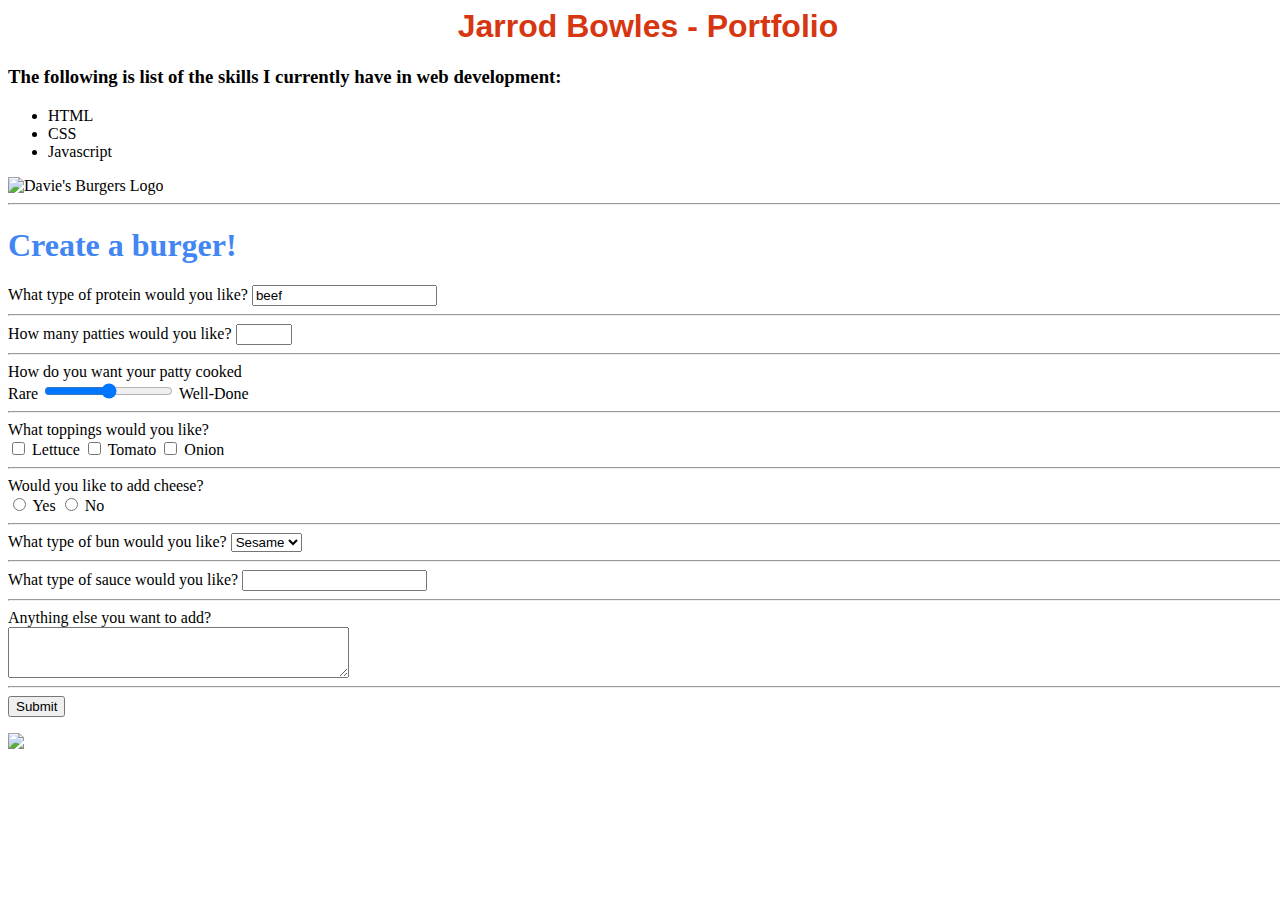
==== index.html @ 5cf42deb "Update index.html" ====
<html>
  <head>
    <title>Jarrod's page of skills</title>
    <link rel="stylesheet" type="text/css" href="style.css">
		<link rel="script" type="text/javascript" href="style.js">
	  <!--LINK JQUERY-->
		<script type="text/javascript" src="jquery-3.3.1.js"></script>
		<!--PERSONAL SCRIPT JavaScript-->
		<script type="text/javascript" src="style.js">
		//my code here
		</script>
  </head>
  <body>
<div class="header">
   <h1 class="main-title">Jarrod Bowles - Portfolio</h1>
</div>
    <h3>The following is list of the skills I currently have in web development:</h3>
    <ul>
      <li>HTML</li>
      <li>CSS</li>
      <li>Javascript</li>
    </ul>
    <section id="overlay">
      <img src="https://s3.amazonaws.com/codecademy-content/courses/web-101/unit-6/htmlcss1-img_burger-logo.svg" alt="Davie's Burgers Logo" id="logo">
      <hr>
      <form action="submission.html" method="POST">
        <h1>Create a burger!</h1>
					<section class="protein">
          <label for="patty">What type of protein would you like?</label>
    			<input type="text" name="patty" id="patty" value="beef">
        </section>
        <hr>
        <section class="patties">
          <label for="amount">How many patties would you like?</label>
          <input type="number" name="amount" id="amount" min="0" max="99">
        </section>
        <hr>
        <section class="cooked">
          <label for="doneness">How do you want your patty cooked</label>
          <br>
          <span>Rare</span>
          <input type="range" name="doneness" id="doneness" value="3" min="1" max="5">
          <span>Well-Done</span>
        </section>
        <hr>
        <section class="toppings">
          <span>What toppings would you like?</span>
          <br>
          <input type="checkbox" name="topping" id="lettuce" value="lettuce">
          <label for="lettuce">Lettuce</label>
          <input type="checkbox" name="topping" id="tomato" value="tomato">
          <label for="tomato">Tomato</label>
          <input type="checkbox" name="topping" id="onion" value="onion">
          <label for="onion">Onion</label>
        </section>
        <hr>
        <section class="cheesy">
          <span>Would you like to add cheese?</span>
          <br>
          <input type="radio" name="cheese" id="yes" value="yes">
          <label for="yes">Yes</label>
          <input type="radio" name="cheese" id="no" value="yes">
          <label for="no">No</label>
        </section>
        <hr>
        <section class="bun-type">
          <label for="bun">What type of bun would you like?</label>
          <select name="bun" id="bun">
            <option value="sesame">Sesame</option>
            <option value="potatoe">Potato</option>
            <option value="pretzel">Pretzel</option>
          </select>
        </section>
        <hr>
        <section class="sauce-selection">
          <label for="sauce">What type of sauce would you like?</label>
          <input list="sauces" id="sauce" name="sauce">
          <datalist id="sauces">
            <option value="ketchup"></option>
            <option value="mayo"></option>
            <option value="mustard"></option>
          </datalist>
        </section>
        <hr>
        <section class="extra-info">
          <label for="extra">Anything else you want to add?</label>
          <br>
          <textarea id="extra" name="extra" rows="3" cols="40"></textarea>
        </section>
        <hr>

        <section class="submission">
          <input type="submit" value="Submit">
        </section>
        
      </form>
    </section>
		<a href="#" title="Back to the top" class="back-to-top">
    	<img src="arrow-in-circle-point-to-up2.png" class="scroll_to_top1"> 
		</a>
  </body>
</html>
---- style.css ----
h1 {
  color: #4286f4;
}
body {
  width: 100%;
}
.main-title {
  color: #d63610;
  font-family: 'Switch-Titillium', sans-serif;
  text-align: center;
}
// scroll to top styling
.back-to-top {
  position: fixed;
  bottom: 1em;
  right: 0px;
  text-decoration: none;
  color: white;
  background-color: #B4111A;
  font-size: 16px;
  padding: 0.8em;
  display: none;
  -webkit-border-radius: 3px;
  -moz-border-radius: 3px;
  border-radius: 3px;
  z-index: 60000;
}
.back-to-top img {
  vertical-align: middle;
}
.back-to-top span {
  padding-left: 0.5em;
}
.back-to-top i + span {
  padding-left: 0;
}
.back-to-top:hover {
  text-decoration: none;
  color: #555;
}
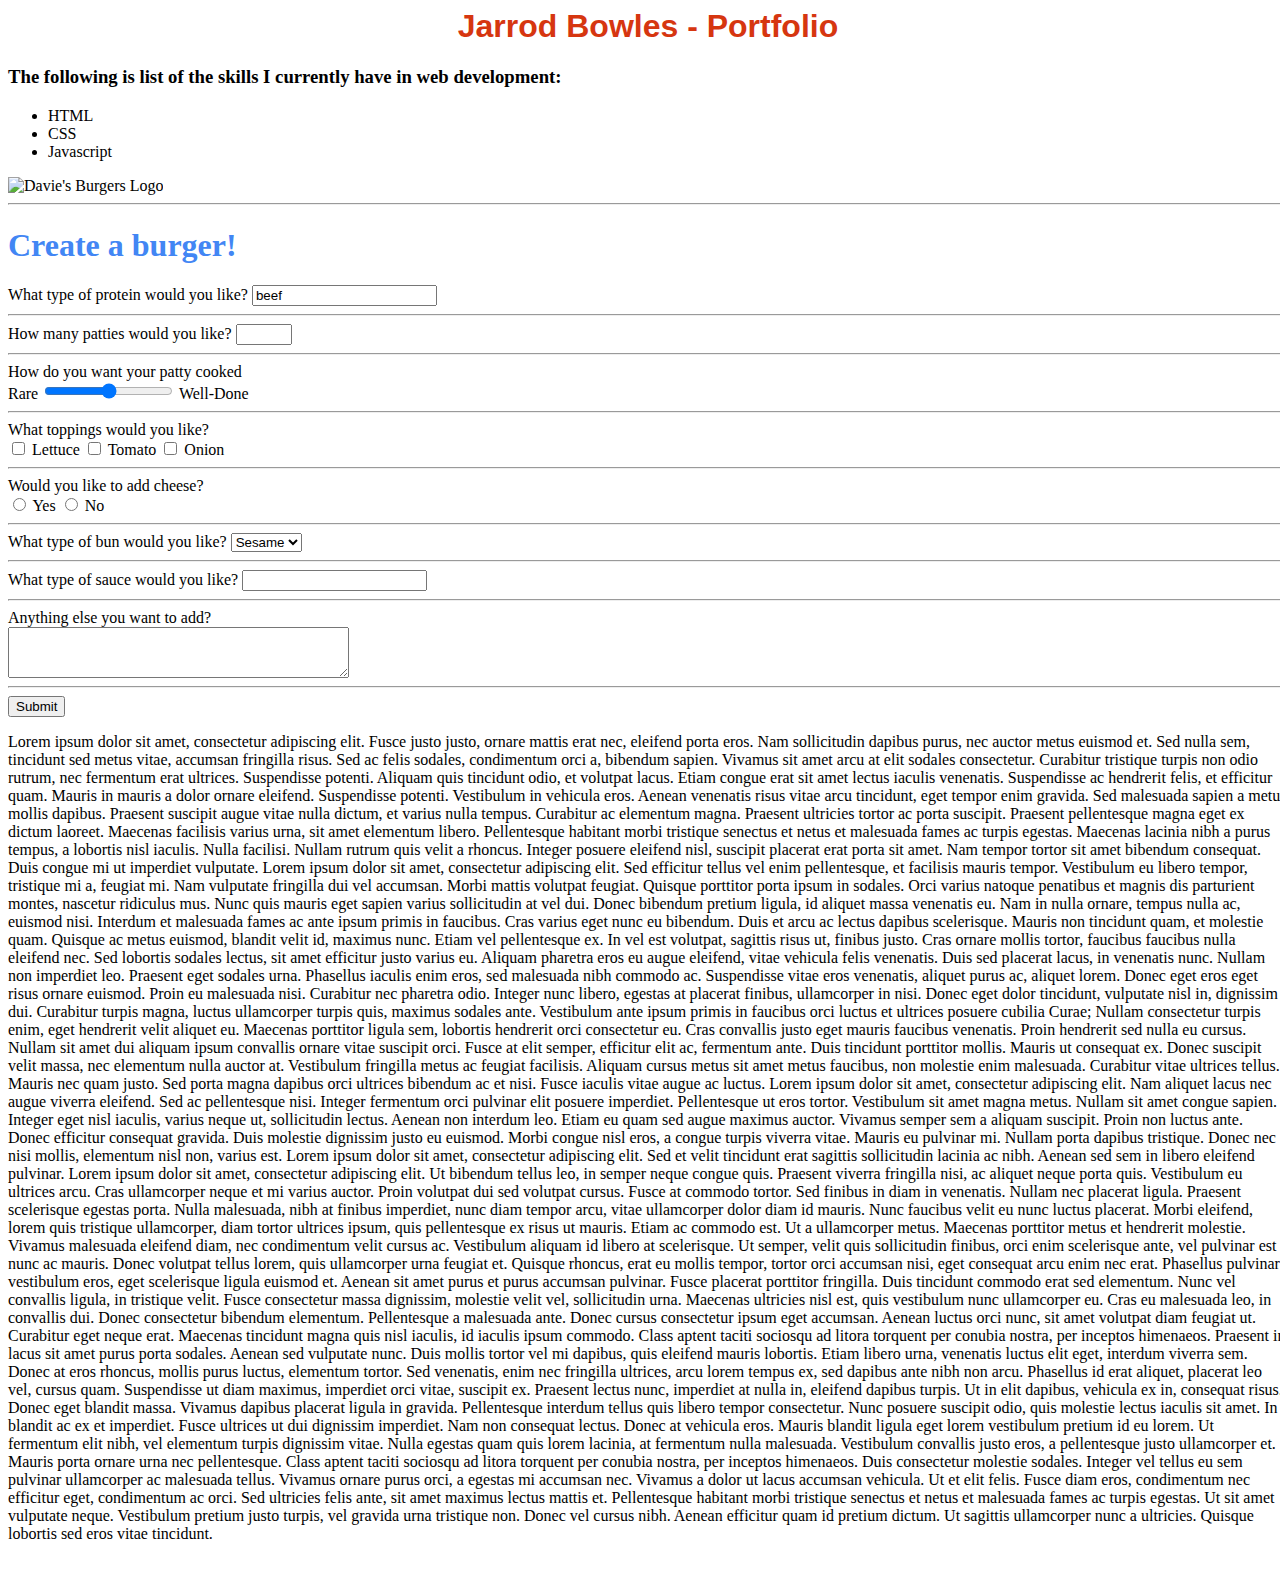
==== commit c21ebf92: "new stuff" ====
--- a/index.html
+++ b/index.html
@@ -92,11 +92,40 @@
         <section class="submission">
           <input type="submit" value="Submit">
         </section>
-        
+
       </form>
     </section>
+    <p>Lorem ipsum dolor sit amet, consectetur adipiscing elit. Fusce justo justo, ornare mattis erat nec, eleifend porta eros. Nam sollicitudin dapibus purus, nec auctor metus euismod et. Sed nulla sem, tincidunt sed metus vitae, accumsan fringilla risus. Sed ac felis sodales, condimentum orci a, bibendum sapien. Vivamus sit amet arcu at elit sodales consectetur. Curabitur tristique turpis non odio rutrum, nec fermentum erat ultrices. Suspendisse potenti. Aliquam quis tincidunt odio, et volutpat lacus.
+
+Etiam congue erat sit amet lectus iaculis venenatis. Suspendisse ac hendrerit felis, et efficitur quam. Mauris in mauris a dolor ornare eleifend. Suspendisse potenti. Vestibulum in vehicula eros. Aenean venenatis risus vitae arcu tincidunt, eget tempor enim gravida. Sed malesuada sapien a metus mollis dapibus. Praesent suscipit augue vitae nulla dictum, et varius nulla tempus. Curabitur ac elementum magna. Praesent ultricies tortor ac porta suscipit. Praesent pellentesque magna eget ex dictum laoreet. Maecenas facilisis varius urna, sit amet elementum libero. Pellentesque habitant morbi tristique senectus et netus et malesuada fames ac turpis egestas.
+
+Maecenas lacinia nibh a purus tempus, a lobortis nisl iaculis. Nulla facilisi. Nullam rutrum quis velit a rhoncus. Integer posuere eleifend nisl, suscipit placerat erat porta sit amet. Nam tempor tortor sit amet bibendum consequat. Duis congue mi ut imperdiet vulputate. Lorem ipsum dolor sit amet, consectetur adipiscing elit. Sed efficitur tellus vel enim pellentesque, et facilisis mauris tempor. Vestibulum eu libero tempor, tristique mi a, feugiat mi.
+
+Nam vulputate fringilla dui vel accumsan. Morbi mattis volutpat feugiat. Quisque porttitor porta ipsum in sodales. Orci varius natoque penatibus et magnis dis parturient montes, nascetur ridiculus mus. Nunc quis mauris eget sapien varius sollicitudin at vel dui. Donec bibendum pretium ligula, id aliquet massa venenatis eu. Nam in nulla ornare, tempus nulla ac, euismod nisi.
+
+Interdum et malesuada fames ac ante ipsum primis in faucibus. Cras varius eget nunc eu bibendum. Duis et arcu ac lectus dapibus scelerisque. Mauris non tincidunt quam, et molestie quam. Quisque ac metus euismod, blandit velit id, maximus nunc. Etiam vel pellentesque ex. In vel est volutpat, sagittis risus ut, finibus justo. Cras ornare mollis tortor, faucibus faucibus nulla eleifend nec. Sed lobortis sodales lectus, sit amet efficitur justo varius eu. Aliquam pharetra eros eu augue eleifend, vitae vehicula felis venenatis. Duis sed placerat lacus, in venenatis nunc. Nullam non imperdiet leo. Praesent eget sodales urna.
+
+Phasellus iaculis enim eros, sed malesuada nibh commodo ac. Suspendisse vitae eros venenatis, aliquet purus ac, aliquet lorem. Donec eget eros eget risus ornare euismod. Proin eu malesuada nisi. Curabitur nec pharetra odio. Integer nunc libero, egestas at placerat finibus, ullamcorper in nisi. Donec eget dolor tincidunt, vulputate nisl in, dignissim dui. Curabitur turpis magna, luctus ullamcorper turpis quis, maximus sodales ante. Vestibulum ante ipsum primis in faucibus orci luctus et ultrices posuere cubilia Curae; Nullam consectetur turpis enim, eget hendrerit velit aliquet eu. Maecenas porttitor ligula sem, lobortis hendrerit orci consectetur eu. Cras convallis justo eget mauris faucibus venenatis. Proin hendrerit sed nulla eu cursus.
+
+Nullam sit amet dui aliquam ipsum convallis ornare vitae suscipit orci. Fusce at elit semper, efficitur elit ac, fermentum ante. Duis tincidunt porttitor mollis. Mauris ut consequat ex. Donec suscipit velit massa, nec elementum nulla auctor at. Vestibulum fringilla metus ac feugiat facilisis. Aliquam cursus metus sit amet metus faucibus, non molestie enim malesuada. Curabitur vitae ultrices tellus. Mauris nec quam justo. Sed porta magna dapibus orci ultrices bibendum ac et nisi. Fusce iaculis vitae augue ac luctus. Lorem ipsum dolor sit amet, consectetur adipiscing elit. Nam aliquet lacus nec augue viverra eleifend. Sed ac pellentesque nisi. Integer fermentum orci pulvinar elit posuere imperdiet. Pellentesque ut eros tortor.
+
+Vestibulum sit amet magna metus. Nullam sit amet congue sapien. Integer eget nisl iaculis, varius neque ut, sollicitudin lectus. Aenean non interdum leo. Etiam eu quam sed augue maximus auctor. Vivamus semper sem a aliquam suscipit. Proin non luctus ante. Donec efficitur consequat gravida. Duis molestie dignissim justo eu euismod. Morbi congue nisl eros, a congue turpis viverra vitae. Mauris eu pulvinar mi. Nullam porta dapibus tristique. Donec nec nisi mollis, elementum nisl non, varius est. Lorem ipsum dolor sit amet, consectetur adipiscing elit.
+
+Sed et velit tincidunt erat sagittis sollicitudin lacinia ac nibh. Aenean sed sem in libero eleifend pulvinar. Lorem ipsum dolor sit amet, consectetur adipiscing elit. Ut bibendum tellus leo, in semper neque congue quis. Praesent viverra fringilla nisi, ac aliquet neque porta quis. Vestibulum eu ultrices arcu. Cras ullamcorper neque et mi varius auctor.
+
+Proin volutpat dui sed volutpat cursus. Fusce at commodo tortor. Sed finibus in diam in venenatis. Nullam nec placerat ligula. Praesent scelerisque egestas porta. Nulla malesuada, nibh at finibus imperdiet, nunc diam tempor arcu, vitae ullamcorper dolor diam id mauris. Nunc faucibus velit eu nunc luctus placerat. Morbi eleifend, lorem quis tristique ullamcorper, diam tortor ultrices ipsum, quis pellentesque ex risus ut mauris. Etiam ac commodo est. Ut a ullamcorper metus. Maecenas porttitor metus et hendrerit molestie. Vivamus malesuada eleifend diam, nec condimentum velit cursus ac. Vestibulum aliquam id libero at scelerisque. Ut semper, velit quis sollicitudin finibus, orci enim scelerisque ante, vel pulvinar est nunc ac mauris. Donec volutpat tellus lorem, quis ullamcorper urna feugiat et. Quisque rhoncus, erat eu mollis tempor, tortor orci accumsan nisi, eget consequat arcu enim nec erat.
+
+Phasellus pulvinar vestibulum eros, eget scelerisque ligula euismod et. Aenean sit amet purus et purus accumsan pulvinar. Fusce placerat porttitor fringilla. Duis tincidunt commodo erat sed elementum. Nunc vel convallis ligula, in tristique velit. Fusce consectetur massa dignissim, molestie velit vel, sollicitudin urna. Maecenas ultricies nisl est, quis vestibulum nunc ullamcorper eu. Cras eu malesuada leo, in convallis dui. Donec consectetur bibendum elementum. Pellentesque a malesuada ante. Donec cursus consectetur ipsum eget accumsan. Aenean luctus orci nunc, sit amet volutpat diam feugiat ut.
+
+Curabitur eget neque erat. Maecenas tincidunt magna quis nisl iaculis, id iaculis ipsum commodo. Class aptent taciti sociosqu ad litora torquent per conubia nostra, per inceptos himenaeos. Praesent in lacus sit amet purus porta sodales. Aenean sed vulputate nunc. Duis mollis tortor vel mi dapibus, quis eleifend mauris lobortis. Etiam libero urna, venenatis luctus elit eget, interdum viverra sem. Donec at eros rhoncus, mollis purus luctus, elementum tortor. Sed venenatis, enim nec fringilla ultrices, arcu lorem tempus ex, sed dapibus ante nibh non arcu.
+
+Phasellus id erat aliquet, placerat leo vel, cursus quam. Suspendisse ut diam maximus, imperdiet orci vitae, suscipit ex. Praesent lectus nunc, imperdiet at nulla in, eleifend dapibus turpis. Ut in elit dapibus, vehicula ex in, consequat risus. Donec eget blandit massa. Vivamus dapibus placerat ligula in gravida. Pellentesque interdum tellus quis libero tempor consectetur. Nunc posuere suscipit odio, quis molestie lectus iaculis sit amet. In blandit ac ex et imperdiet.
+
+Fusce ultrices ut dui dignissim imperdiet. Nam non consequat lectus. Donec at vehicula eros. Mauris blandit ligula eget lorem vestibulum pretium id eu lorem. Ut fermentum elit nibh, vel elementum turpis dignissim vitae. Nulla egestas quam quis lorem lacinia, at fermentum nulla malesuada. Vestibulum convallis justo eros, a pellentesque justo ullamcorper et. Mauris porta ornare urna nec pellentesque. Class aptent taciti sociosqu ad litora torquent per conubia nostra, per inceptos himenaeos.
+
+Duis consectetur molestie sodales. Integer vel tellus eu sem pulvinar ullamcorper ac malesuada tellus. Vivamus ornare purus orci, a egestas mi accumsan nec. Vivamus a dolor ut lacus accumsan vehicula. Ut et elit felis. Fusce diam eros, condimentum nec efficitur eget, condimentum ac orci. Sed ultricies felis ante, sit amet maximus lectus mattis et. Pellentesque habitant morbi tristique senectus et netus et malesuada fames ac turpis egestas. Ut sit amet vulputate neque. Vestibulum pretium justo turpis, vel gravida urna tristique non. Donec vel cursus nibh. Aenean efficitur quam id pretium dictum. Ut sagittis ullamcorper nunc a ultricies. Quisque lobortis sed eros vitae tincidunt.</p>
 		<a href="#" title="Back to the top" class="back-to-top">
-    	<img src="arrow-in-circle-point-to-up2.png" class="scroll_to_top1"> 
+    	<img src="arrow-in-circle-point-to-up2.png" class="scroll_to_top1">
 		</a>
   </body>
 </html>
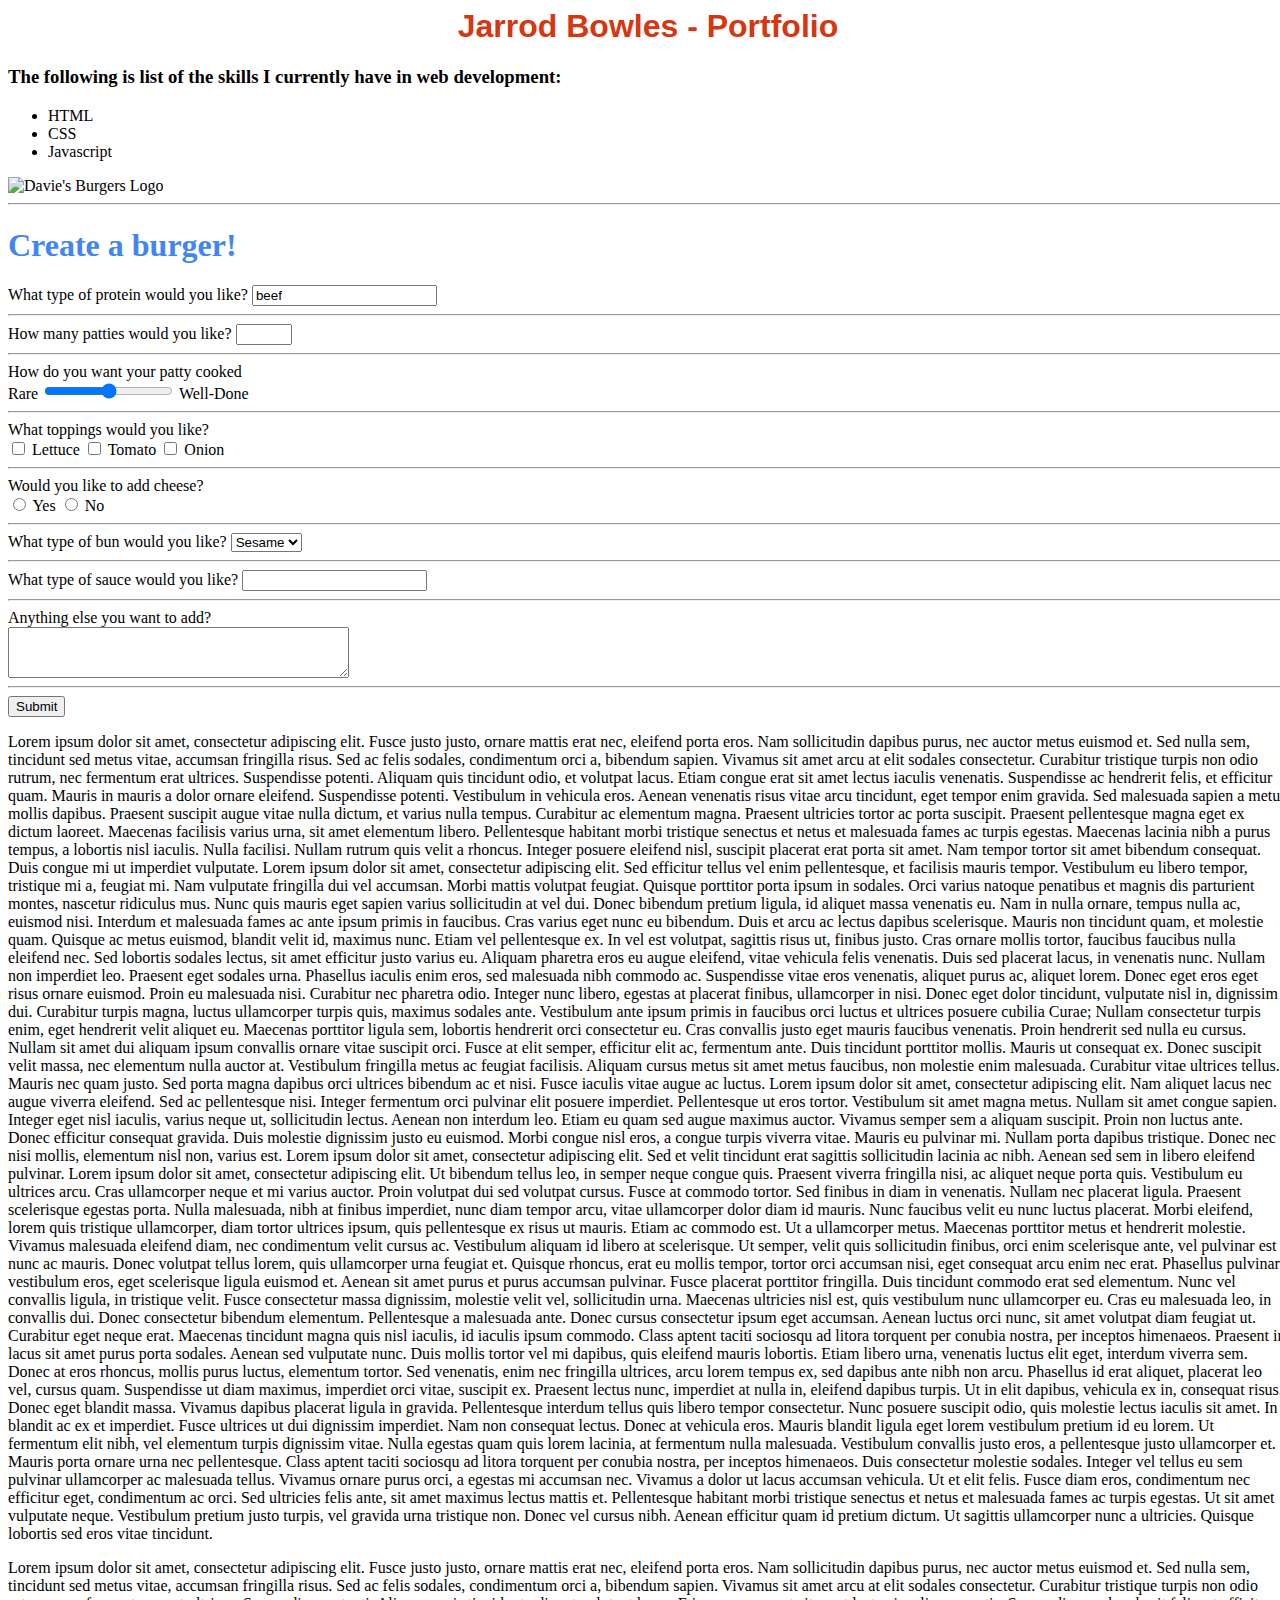
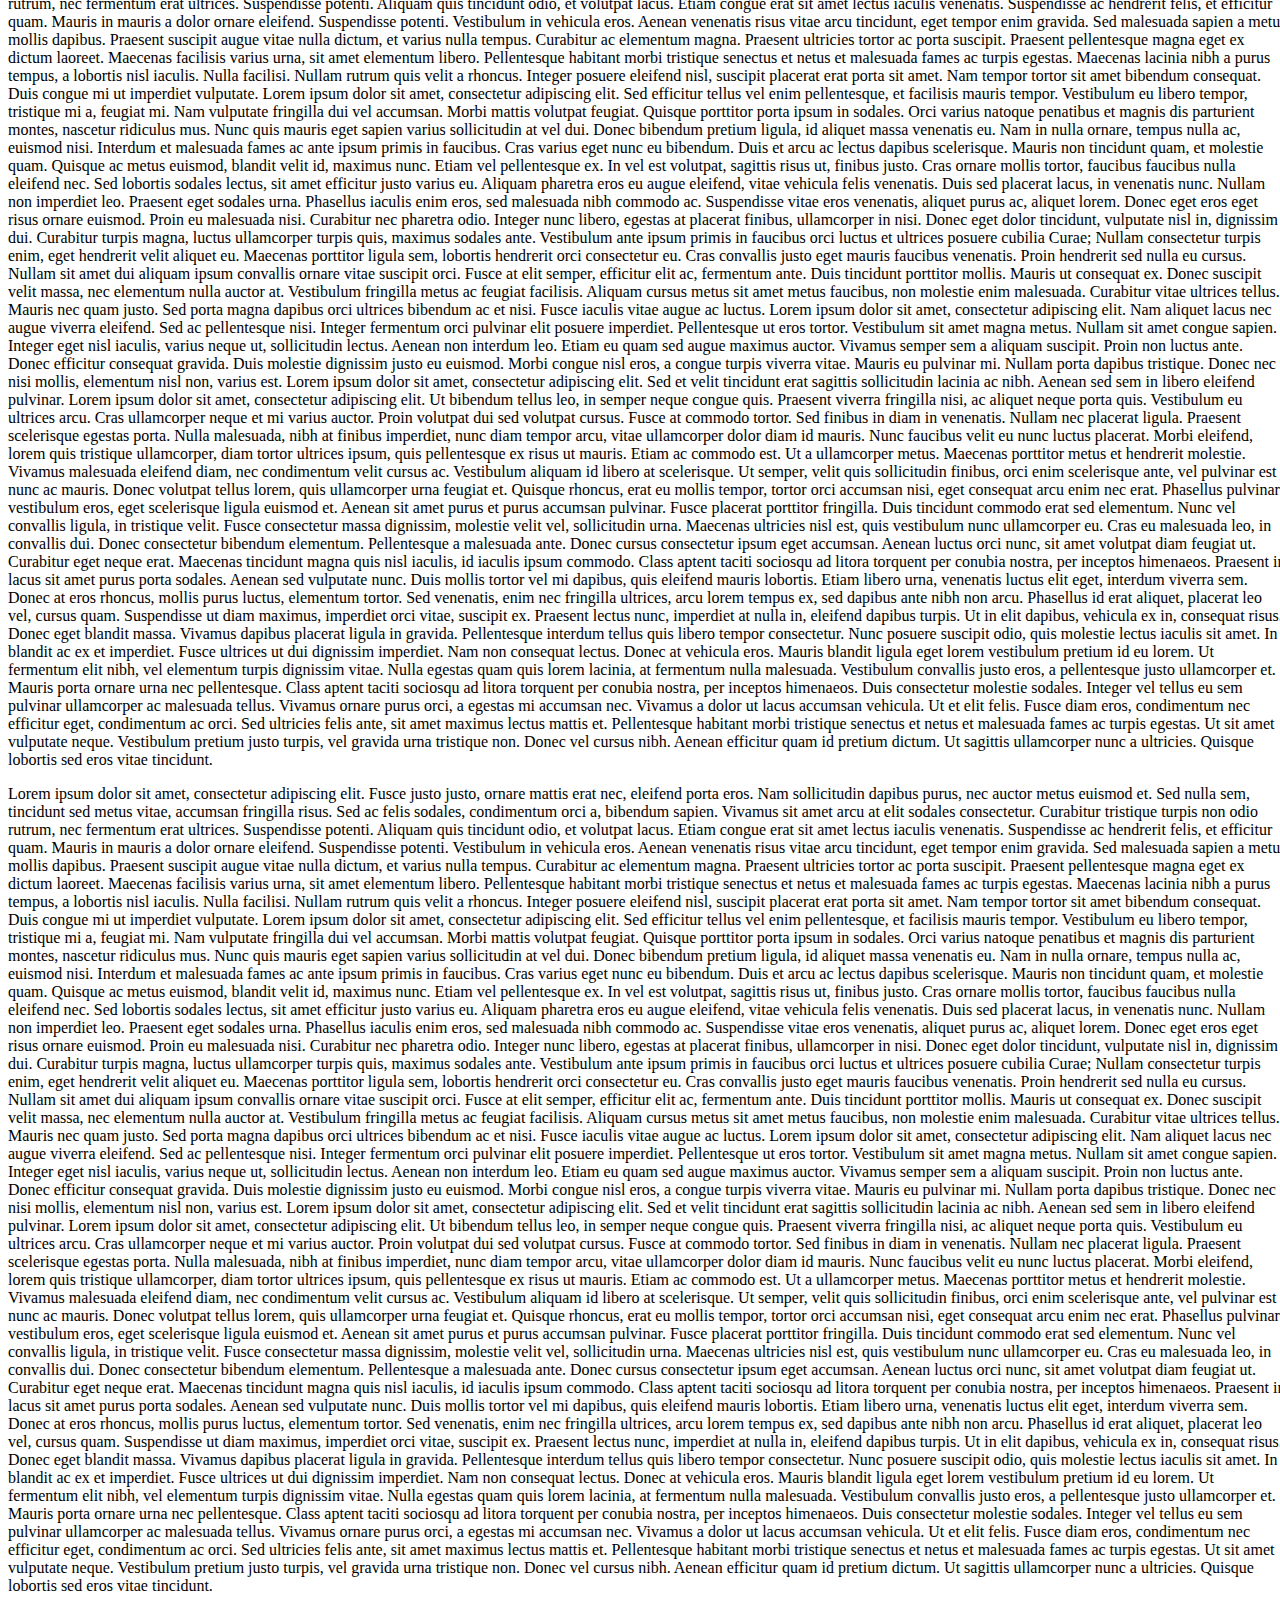
==== commit 705ff0a7: "adding files" ====
--- a/index.html
+++ b/index.html
@@ -2,11 +2,11 @@
   <head>
     <title>Jarrod's page of skills</title>
     <link rel="stylesheet" type="text/css" href="style.css">
-		<link rel="script" type="text/javascript" href="style.js">
+		<link rel="script" type="text/javascript" href="script.js">
 	  <!--LINK JQUERY-->
 		<script type="text/javascript" src="jquery-3.3.1.js"></script>
 		<!--PERSONAL SCRIPT JavaScript-->
-		<script type="text/javascript" src="style.js">
+		<script type="text/javascript" src="script.js">
 		//my code here
 		</script>
   </head>
@@ -124,6 +124,65 @@
 Fusce ultrices ut dui dignissim imperdiet. Nam non consequat lectus. Donec at vehicula eros. Mauris blandit ligula eget lorem vestibulum pretium id eu lorem. Ut fermentum elit nibh, vel elementum turpis dignissim vitae. Nulla egestas quam quis lorem lacinia, at fermentum nulla malesuada. Vestibulum convallis justo eros, a pellentesque justo ullamcorper et. Mauris porta ornare urna nec pellentesque. Class aptent taciti sociosqu ad litora torquent per conubia nostra, per inceptos himenaeos.
 
 Duis consectetur molestie sodales. Integer vel tellus eu sem pulvinar ullamcorper ac malesuada tellus. Vivamus ornare purus orci, a egestas mi accumsan nec. Vivamus a dolor ut lacus accumsan vehicula. Ut et elit felis. Fusce diam eros, condimentum nec efficitur eget, condimentum ac orci. Sed ultricies felis ante, sit amet maximus lectus mattis et. Pellentesque habitant morbi tristique senectus et netus et malesuada fames ac turpis egestas. Ut sit amet vulputate neque. Vestibulum pretium justo turpis, vel gravida urna tristique non. Donec vel cursus nibh. Aenean efficitur quam id pretium dictum. Ut sagittis ullamcorper nunc a ultricies. Quisque lobortis sed eros vitae tincidunt.</p>
+<p>Lorem ipsum dolor sit amet, consectetur adipiscing elit. Fusce justo justo, ornare mattis erat nec, eleifend porta eros. Nam sollicitudin dapibus purus, nec auctor metus euismod et. Sed nulla sem, tincidunt sed metus vitae, accumsan fringilla risus. Sed ac felis sodales, condimentum orci a, bibendum sapien. Vivamus sit amet arcu at elit sodales consectetur. Curabitur tristique turpis non odio rutrum, nec fermentum erat ultrices. Suspendisse potenti. Aliquam quis tincidunt odio, et volutpat lacus.
+
+Etiam congue erat sit amet lectus iaculis venenatis. Suspendisse ac hendrerit felis, et efficitur quam. Mauris in mauris a dolor ornare eleifend. Suspendisse potenti. Vestibulum in vehicula eros. Aenean venenatis risus vitae arcu tincidunt, eget tempor enim gravida. Sed malesuada sapien a metus mollis dapibus. Praesent suscipit augue vitae nulla dictum, et varius nulla tempus. Curabitur ac elementum magna. Praesent ultricies tortor ac porta suscipit. Praesent pellentesque magna eget ex dictum laoreet. Maecenas facilisis varius urna, sit amet elementum libero. Pellentesque habitant morbi tristique senectus et netus et malesuada fames ac turpis egestas.
+
+Maecenas lacinia nibh a purus tempus, a lobortis nisl iaculis. Nulla facilisi. Nullam rutrum quis velit a rhoncus. Integer posuere eleifend nisl, suscipit placerat erat porta sit amet. Nam tempor tortor sit amet bibendum consequat. Duis congue mi ut imperdiet vulputate. Lorem ipsum dolor sit amet, consectetur adipiscing elit. Sed efficitur tellus vel enim pellentesque, et facilisis mauris tempor. Vestibulum eu libero tempor, tristique mi a, feugiat mi.
+
+Nam vulputate fringilla dui vel accumsan. Morbi mattis volutpat feugiat. Quisque porttitor porta ipsum in sodales. Orci varius natoque penatibus et magnis dis parturient montes, nascetur ridiculus mus. Nunc quis mauris eget sapien varius sollicitudin at vel dui. Donec bibendum pretium ligula, id aliquet massa venenatis eu. Nam in nulla ornare, tempus nulla ac, euismod nisi.
+
+Interdum et malesuada fames ac ante ipsum primis in faucibus. Cras varius eget nunc eu bibendum. Duis et arcu ac lectus dapibus scelerisque. Mauris non tincidunt quam, et molestie quam. Quisque ac metus euismod, blandit velit id, maximus nunc. Etiam vel pellentesque ex. In vel est volutpat, sagittis risus ut, finibus justo. Cras ornare mollis tortor, faucibus faucibus nulla eleifend nec. Sed lobortis sodales lectus, sit amet efficitur justo varius eu. Aliquam pharetra eros eu augue eleifend, vitae vehicula felis venenatis. Duis sed placerat lacus, in venenatis nunc. Nullam non imperdiet leo. Praesent eget sodales urna.
+
+Phasellus iaculis enim eros, sed malesuada nibh commodo ac. Suspendisse vitae eros venenatis, aliquet purus ac, aliquet lorem. Donec eget eros eget risus ornare euismod. Proin eu malesuada nisi. Curabitur nec pharetra odio. Integer nunc libero, egestas at placerat finibus, ullamcorper in nisi. Donec eget dolor tincidunt, vulputate nisl in, dignissim dui. Curabitur turpis magna, luctus ullamcorper turpis quis, maximus sodales ante. Vestibulum ante ipsum primis in faucibus orci luctus et ultrices posuere cubilia Curae; Nullam consectetur turpis enim, eget hendrerit velit aliquet eu. Maecenas porttitor ligula sem, lobortis hendrerit orci consectetur eu. Cras convallis justo eget mauris faucibus venenatis. Proin hendrerit sed nulla eu cursus.
+
+Nullam sit amet dui aliquam ipsum convallis ornare vitae suscipit orci. Fusce at elit semper, efficitur elit ac, fermentum ante. Duis tincidunt porttitor mollis. Mauris ut consequat ex. Donec suscipit velit massa, nec elementum nulla auctor at. Vestibulum fringilla metus ac feugiat facilisis. Aliquam cursus metus sit amet metus faucibus, non molestie enim malesuada. Curabitur vitae ultrices tellus. Mauris nec quam justo. Sed porta magna dapibus orci ultrices bibendum ac et nisi. Fusce iaculis vitae augue ac luctus. Lorem ipsum dolor sit amet, consectetur adipiscing elit. Nam aliquet lacus nec augue viverra eleifend. Sed ac pellentesque nisi. Integer fermentum orci pulvinar elit posuere imperdiet. Pellentesque ut eros tortor.
+
+Vestibulum sit amet magna metus. Nullam sit amet congue sapien. Integer eget nisl iaculis, varius neque ut, sollicitudin lectus. Aenean non interdum leo. Etiam eu quam sed augue maximus auctor. Vivamus semper sem a aliquam suscipit. Proin non luctus ante. Donec efficitur consequat gravida. Duis molestie dignissim justo eu euismod. Morbi congue nisl eros, a congue turpis viverra vitae. Mauris eu pulvinar mi. Nullam porta dapibus tristique. Donec nec nisi mollis, elementum nisl non, varius est. Lorem ipsum dolor sit amet, consectetur adipiscing elit.
+
+Sed et velit tincidunt erat sagittis sollicitudin lacinia ac nibh. Aenean sed sem in libero eleifend pulvinar. Lorem ipsum dolor sit amet, consectetur adipiscing elit. Ut bibendum tellus leo, in semper neque congue quis. Praesent viverra fringilla nisi, ac aliquet neque porta quis. Vestibulum eu ultrices arcu. Cras ullamcorper neque et mi varius auctor.
+
+Proin volutpat dui sed volutpat cursus. Fusce at commodo tortor. Sed finibus in diam in venenatis. Nullam nec placerat ligula. Praesent scelerisque egestas porta. Nulla malesuada, nibh at finibus imperdiet, nunc diam tempor arcu, vitae ullamcorper dolor diam id mauris. Nunc faucibus velit eu nunc luctus placerat. Morbi eleifend, lorem quis tristique ullamcorper, diam tortor ultrices ipsum, quis pellentesque ex risus ut mauris. Etiam ac commodo est. Ut a ullamcorper metus. Maecenas porttitor metus et hendrerit molestie. Vivamus malesuada eleifend diam, nec condimentum velit cursus ac. Vestibulum aliquam id libero at scelerisque. Ut semper, velit quis sollicitudin finibus, orci enim scelerisque ante, vel pulvinar est nunc ac mauris. Donec volutpat tellus lorem, quis ullamcorper urna feugiat et. Quisque rhoncus, erat eu mollis tempor, tortor orci accumsan nisi, eget consequat arcu enim nec erat.
+
+Phasellus pulvinar vestibulum eros, eget scelerisque ligula euismod et. Aenean sit amet purus et purus accumsan pulvinar. Fusce placerat porttitor fringilla. Duis tincidunt commodo erat sed elementum. Nunc vel convallis ligula, in tristique velit. Fusce consectetur massa dignissim, molestie velit vel, sollicitudin urna. Maecenas ultricies nisl est, quis vestibulum nunc ullamcorper eu. Cras eu malesuada leo, in convallis dui. Donec consectetur bibendum elementum. Pellentesque a malesuada ante. Donec cursus consectetur ipsum eget accumsan. Aenean luctus orci nunc, sit amet volutpat diam feugiat ut.
+
+Curabitur eget neque erat. Maecenas tincidunt magna quis nisl iaculis, id iaculis ipsum commodo. Class aptent taciti sociosqu ad litora torquent per conubia nostra, per inceptos himenaeos. Praesent in lacus sit amet purus porta sodales. Aenean sed vulputate nunc. Duis mollis tortor vel mi dapibus, quis eleifend mauris lobortis. Etiam libero urna, venenatis luctus elit eget, interdum viverra sem. Donec at eros rhoncus, mollis purus luctus, elementum tortor. Sed venenatis, enim nec fringilla ultrices, arcu lorem tempus ex, sed dapibus ante nibh non arcu.
+
+Phasellus id erat aliquet, placerat leo vel, cursus quam. Suspendisse ut diam maximus, imperdiet orci vitae, suscipit ex. Praesent lectus nunc, imperdiet at nulla in, eleifend dapibus turpis. Ut in elit dapibus, vehicula ex in, consequat risus. Donec eget blandit massa. Vivamus dapibus placerat ligula in gravida. Pellentesque interdum tellus quis libero tempor consectetur. Nunc posuere suscipit odio, quis molestie lectus iaculis sit amet. In blandit ac ex et imperdiet.
+
+Fusce ultrices ut dui dignissim imperdiet. Nam non consequat lectus. Donec at vehicula eros. Mauris blandit ligula eget lorem vestibulum pretium id eu lorem. Ut fermentum elit nibh, vel elementum turpis dignissim vitae. Nulla egestas quam quis lorem lacinia, at fermentum nulla malesuada. Vestibulum convallis justo eros, a pellentesque justo ullamcorper et. Mauris porta ornare urna nec pellentesque. Class aptent taciti sociosqu ad litora torquent per conubia nostra, per inceptos himenaeos.
+
+Duis consectetur molestie sodales. Integer vel tellus eu sem pulvinar ullamcorper ac malesuada tellus. Vivamus ornare purus orci, a egestas mi accumsan nec. Vivamus a dolor ut lacus accumsan vehicula. Ut et elit felis. Fusce diam eros, condimentum nec efficitur eget, condimentum ac orci. Sed ultricies felis ante, sit amet maximus lectus mattis et. Pellentesque habitant morbi tristique senectus et netus et malesuada fames ac turpis egestas. Ut sit amet vulputate neque. Vestibulum pretium justo turpis, vel gravida urna tristique non. Donec vel cursus nibh. Aenean efficitur quam id pretium dictum. Ut sagittis ullamcorper nunc a ultricies. Quisque lobortis sed eros vitae tincidunt.</p>
+
+<p>Lorem ipsum dolor sit amet, consectetur adipiscing elit. Fusce justo justo, ornare mattis erat nec, eleifend porta eros. Nam sollicitudin dapibus purus, nec auctor metus euismod et. Sed nulla sem, tincidunt sed metus vitae, accumsan fringilla risus. Sed ac felis sodales, condimentum orci a, bibendum sapien. Vivamus sit amet arcu at elit sodales consectetur. Curabitur tristique turpis non odio rutrum, nec fermentum erat ultrices. Suspendisse potenti. Aliquam quis tincidunt odio, et volutpat lacus.
+
+Etiam congue erat sit amet lectus iaculis venenatis. Suspendisse ac hendrerit felis, et efficitur quam. Mauris in mauris a dolor ornare eleifend. Suspendisse potenti. Vestibulum in vehicula eros. Aenean venenatis risus vitae arcu tincidunt, eget tempor enim gravida. Sed malesuada sapien a metus mollis dapibus. Praesent suscipit augue vitae nulla dictum, et varius nulla tempus. Curabitur ac elementum magna. Praesent ultricies tortor ac porta suscipit. Praesent pellentesque magna eget ex dictum laoreet. Maecenas facilisis varius urna, sit amet elementum libero. Pellentesque habitant morbi tristique senectus et netus et malesuada fames ac turpis egestas.
+
+Maecenas lacinia nibh a purus tempus, a lobortis nisl iaculis. Nulla facilisi. Nullam rutrum quis velit a rhoncus. Integer posuere eleifend nisl, suscipit placerat erat porta sit amet. Nam tempor tortor sit amet bibendum consequat. Duis congue mi ut imperdiet vulputate. Lorem ipsum dolor sit amet, consectetur adipiscing elit. Sed efficitur tellus vel enim pellentesque, et facilisis mauris tempor. Vestibulum eu libero tempor, tristique mi a, feugiat mi.
+
+Nam vulputate fringilla dui vel accumsan. Morbi mattis volutpat feugiat. Quisque porttitor porta ipsum in sodales. Orci varius natoque penatibus et magnis dis parturient montes, nascetur ridiculus mus. Nunc quis mauris eget sapien varius sollicitudin at vel dui. Donec bibendum pretium ligula, id aliquet massa venenatis eu. Nam in nulla ornare, tempus nulla ac, euismod nisi.
+
+Interdum et malesuada fames ac ante ipsum primis in faucibus. Cras varius eget nunc eu bibendum. Duis et arcu ac lectus dapibus scelerisque. Mauris non tincidunt quam, et molestie quam. Quisque ac metus euismod, blandit velit id, maximus nunc. Etiam vel pellentesque ex. In vel est volutpat, sagittis risus ut, finibus justo. Cras ornare mollis tortor, faucibus faucibus nulla eleifend nec. Sed lobortis sodales lectus, sit amet efficitur justo varius eu. Aliquam pharetra eros eu augue eleifend, vitae vehicula felis venenatis. Duis sed placerat lacus, in venenatis nunc. Nullam non imperdiet leo. Praesent eget sodales urna.
+
+Phasellus iaculis enim eros, sed malesuada nibh commodo ac. Suspendisse vitae eros venenatis, aliquet purus ac, aliquet lorem. Donec eget eros eget risus ornare euismod. Proin eu malesuada nisi. Curabitur nec pharetra odio. Integer nunc libero, egestas at placerat finibus, ullamcorper in nisi. Donec eget dolor tincidunt, vulputate nisl in, dignissim dui. Curabitur turpis magna, luctus ullamcorper turpis quis, maximus sodales ante. Vestibulum ante ipsum primis in faucibus orci luctus et ultrices posuere cubilia Curae; Nullam consectetur turpis enim, eget hendrerit velit aliquet eu. Maecenas porttitor ligula sem, lobortis hendrerit orci consectetur eu. Cras convallis justo eget mauris faucibus venenatis. Proin hendrerit sed nulla eu cursus.
+
+Nullam sit amet dui aliquam ipsum convallis ornare vitae suscipit orci. Fusce at elit semper, efficitur elit ac, fermentum ante. Duis tincidunt porttitor mollis. Mauris ut consequat ex. Donec suscipit velit massa, nec elementum nulla auctor at. Vestibulum fringilla metus ac feugiat facilisis. Aliquam cursus metus sit amet metus faucibus, non molestie enim malesuada. Curabitur vitae ultrices tellus. Mauris nec quam justo. Sed porta magna dapibus orci ultrices bibendum ac et nisi. Fusce iaculis vitae augue ac luctus. Lorem ipsum dolor sit amet, consectetur adipiscing elit. Nam aliquet lacus nec augue viverra eleifend. Sed ac pellentesque nisi. Integer fermentum orci pulvinar elit posuere imperdiet. Pellentesque ut eros tortor.
+
+Vestibulum sit amet magna metus. Nullam sit amet congue sapien. Integer eget nisl iaculis, varius neque ut, sollicitudin lectus. Aenean non interdum leo. Etiam eu quam sed augue maximus auctor. Vivamus semper sem a aliquam suscipit. Proin non luctus ante. Donec efficitur consequat gravida. Duis molestie dignissim justo eu euismod. Morbi congue nisl eros, a congue turpis viverra vitae. Mauris eu pulvinar mi. Nullam porta dapibus tristique. Donec nec nisi mollis, elementum nisl non, varius est. Lorem ipsum dolor sit amet, consectetur adipiscing elit.
+
+Sed et velit tincidunt erat sagittis sollicitudin lacinia ac nibh. Aenean sed sem in libero eleifend pulvinar. Lorem ipsum dolor sit amet, consectetur adipiscing elit. Ut bibendum tellus leo, in semper neque congue quis. Praesent viverra fringilla nisi, ac aliquet neque porta quis. Vestibulum eu ultrices arcu. Cras ullamcorper neque et mi varius auctor.
+
+Proin volutpat dui sed volutpat cursus. Fusce at commodo tortor. Sed finibus in diam in venenatis. Nullam nec placerat ligula. Praesent scelerisque egestas porta. Nulla malesuada, nibh at finibus imperdiet, nunc diam tempor arcu, vitae ullamcorper dolor diam id mauris. Nunc faucibus velit eu nunc luctus placerat. Morbi eleifend, lorem quis tristique ullamcorper, diam tortor ultrices ipsum, quis pellentesque ex risus ut mauris. Etiam ac commodo est. Ut a ullamcorper metus. Maecenas porttitor metus et hendrerit molestie. Vivamus malesuada eleifend diam, nec condimentum velit cursus ac. Vestibulum aliquam id libero at scelerisque. Ut semper, velit quis sollicitudin finibus, orci enim scelerisque ante, vel pulvinar est nunc ac mauris. Donec volutpat tellus lorem, quis ullamcorper urna feugiat et. Quisque rhoncus, erat eu mollis tempor, tortor orci accumsan nisi, eget consequat arcu enim nec erat.
+
+Phasellus pulvinar vestibulum eros, eget scelerisque ligula euismod et. Aenean sit amet purus et purus accumsan pulvinar. Fusce placerat porttitor fringilla. Duis tincidunt commodo erat sed elementum. Nunc vel convallis ligula, in tristique velit. Fusce consectetur massa dignissim, molestie velit vel, sollicitudin urna. Maecenas ultricies nisl est, quis vestibulum nunc ullamcorper eu. Cras eu malesuada leo, in convallis dui. Donec consectetur bibendum elementum. Pellentesque a malesuada ante. Donec cursus consectetur ipsum eget accumsan. Aenean luctus orci nunc, sit amet volutpat diam feugiat ut.
+
+Curabitur eget neque erat. Maecenas tincidunt magna quis nisl iaculis, id iaculis ipsum commodo. Class aptent taciti sociosqu ad litora torquent per conubia nostra, per inceptos himenaeos. Praesent in lacus sit amet purus porta sodales. Aenean sed vulputate nunc. Duis mollis tortor vel mi dapibus, quis eleifend mauris lobortis. Etiam libero urna, venenatis luctus elit eget, interdum viverra sem. Donec at eros rhoncus, mollis purus luctus, elementum tortor. Sed venenatis, enim nec fringilla ultrices, arcu lorem tempus ex, sed dapibus ante nibh non arcu.
+
+Phasellus id erat aliquet, placerat leo vel, cursus quam. Suspendisse ut diam maximus, imperdiet orci vitae, suscipit ex. Praesent lectus nunc, imperdiet at nulla in, eleifend dapibus turpis. Ut in elit dapibus, vehicula ex in, consequat risus. Donec eget blandit massa. Vivamus dapibus placerat ligula in gravida. Pellentesque interdum tellus quis libero tempor consectetur. Nunc posuere suscipit odio, quis molestie lectus iaculis sit amet. In blandit ac ex et imperdiet.
+
+Fusce ultrices ut dui dignissim imperdiet. Nam non consequat lectus. Donec at vehicula eros. Mauris blandit ligula eget lorem vestibulum pretium id eu lorem. Ut fermentum elit nibh, vel elementum turpis dignissim vitae. Nulla egestas quam quis lorem lacinia, at fermentum nulla malesuada. Vestibulum convallis justo eros, a pellentesque justo ullamcorper et. Mauris porta ornare urna nec pellentesque. Class aptent taciti sociosqu ad litora torquent per conubia nostra, per inceptos himenaeos.
+
+Duis consectetur molestie sodales. Integer vel tellus eu sem pulvinar ullamcorper ac malesuada tellus. Vivamus ornare purus orci, a egestas mi accumsan nec. Vivamus a dolor ut lacus accumsan vehicula. Ut et elit felis. Fusce diam eros, condimentum nec efficitur eget, condimentum ac orci. Sed ultricies felis ante, sit amet maximus lectus mattis et. Pellentesque habitant morbi tristique senectus et netus et malesuada fames ac turpis egestas. Ut sit amet vulputate neque. Vestibulum pretium justo turpis, vel gravida urna tristique non. Donec vel cursus nibh. Aenean efficitur quam id pretium dictum. Ut sagittis ullamcorper nunc a ultricies. Quisque lobortis sed eros vitae tincidunt.</p>
 		<a href="#" title="Back to the top" class="back-to-top">
     	<img src="arrow-in-circle-point-to-up2.png" class="scroll_to_top1">
 		</a>
--- a/style.css
+++ b/style.css
@@ -9,7 +9,7 @@
   font-family: 'Switch-Titillium', sans-serif;
   text-align: center;
 }
-// scroll to top styling
+/* scroll to top styling */
 .back-to-top {
   position: fixed;
   bottom: 1em;
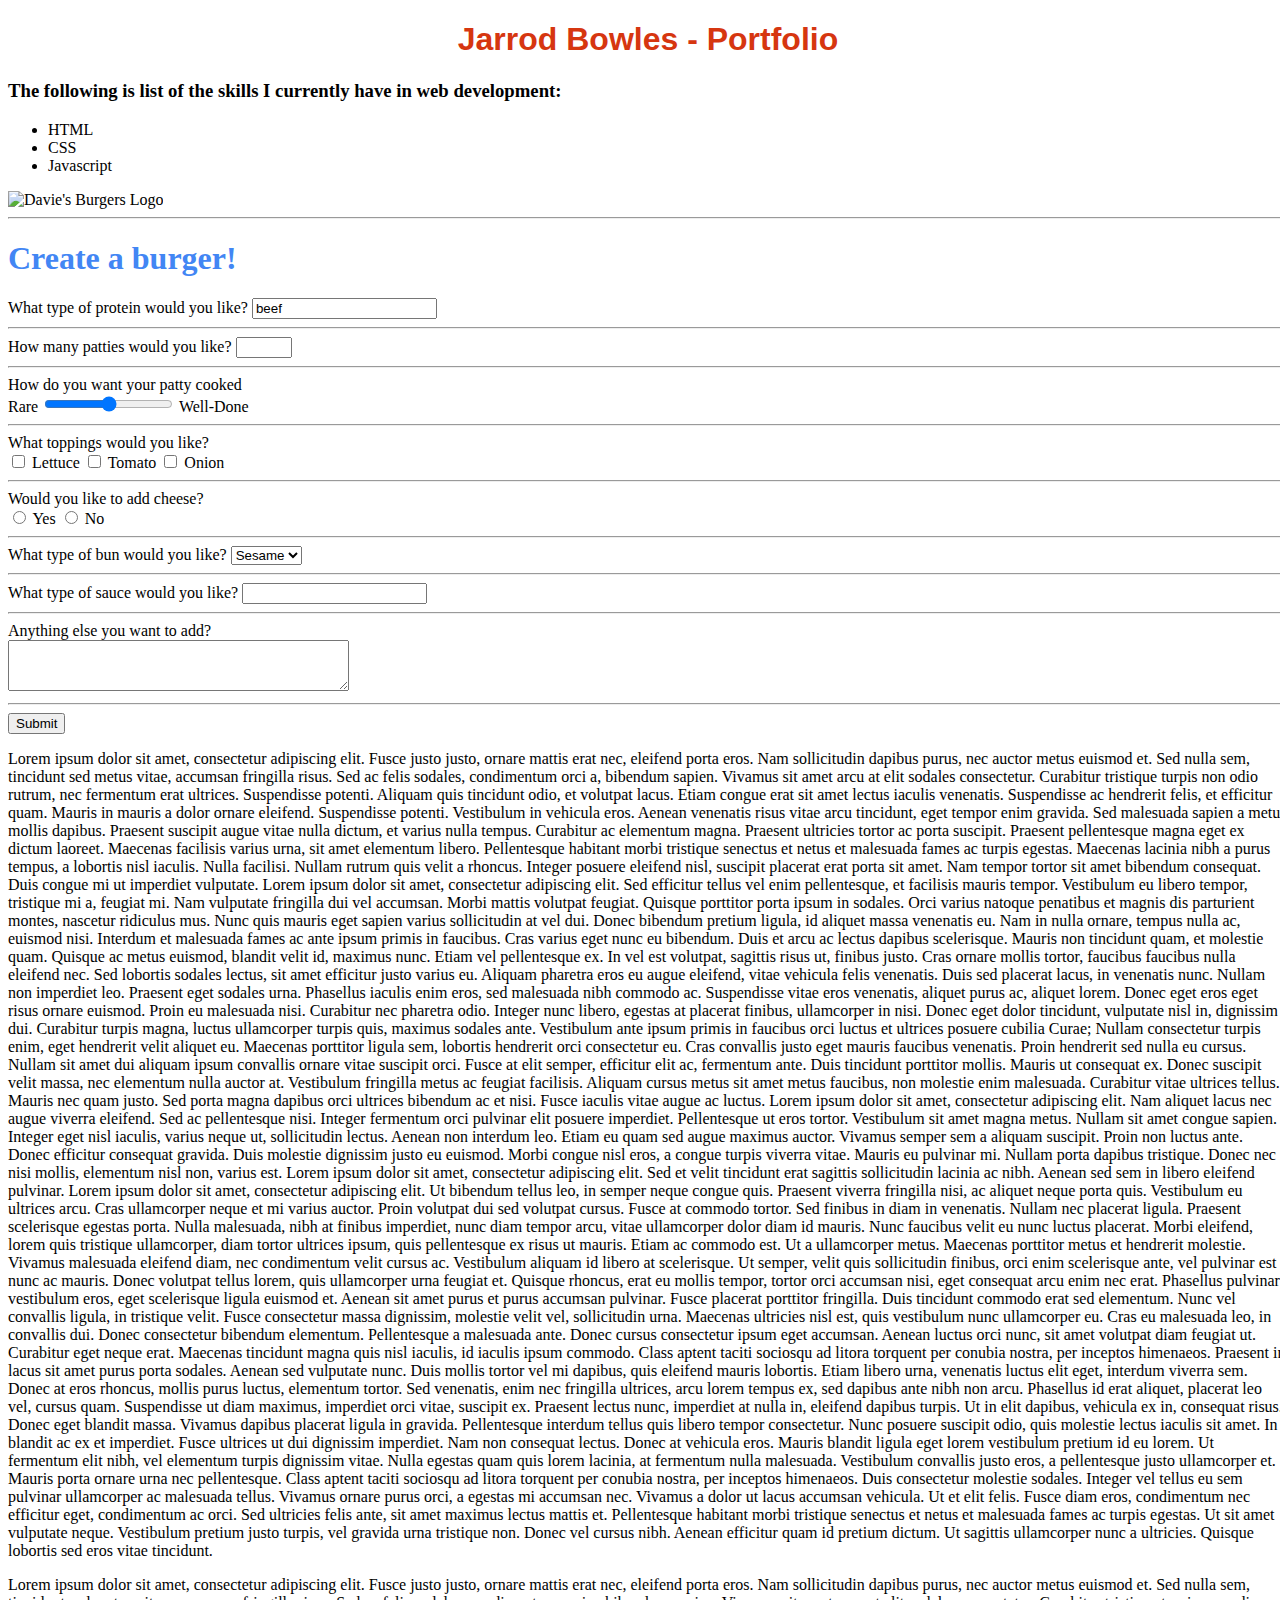
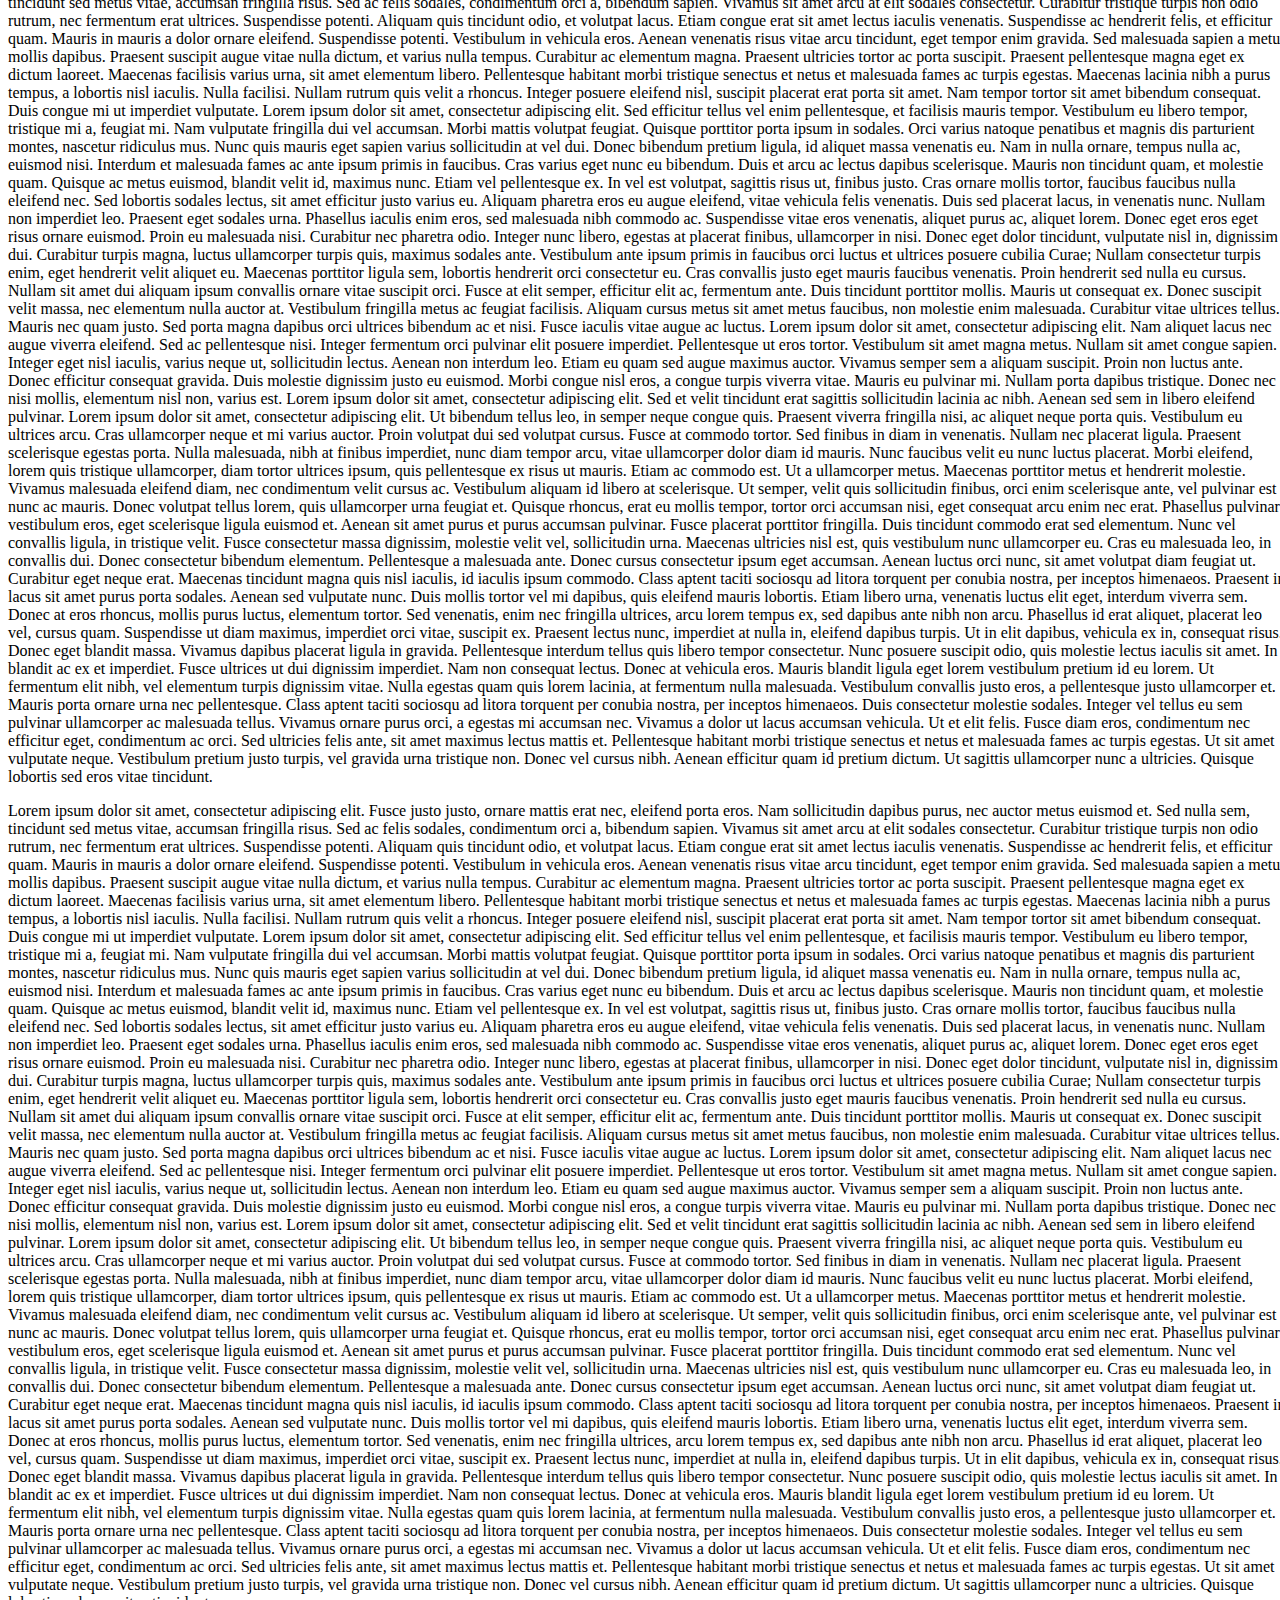
==== commit c91757ac: "updates" ====
--- a/index.html
+++ b/index.html
@@ -1,19 +1,17 @@
+<!DOCTYPE html>
+
 <html>
   <head>
     <title>Jarrod's page of skills</title>
     <link rel="stylesheet" type="text/css" href="style.css">
-		<link rel="script" type="text/javascript" href="script.js">
-	  <!--LINK JQUERY-->
-		<script type="text/javascript" src="jquery-3.3.1.js"></script>
-		<!--PERSONAL SCRIPT JavaScript-->
-		<script type="text/javascript" src="script.js">
-		//my code here
-		</script>
+    <link rel="import" href="scroll_to_top.html">
+		<script type="text/javascript" src="jquery-3.3.1.min.js"></script>
+		<script type="text/javascript" src="script.js"></script>
   </head>
   <body>
-<div class="header">
-   <h1 class="main-title">Jarrod Bowles - Portfolio</h1>
-</div>
+    <div class="header" id="#">
+      <h1 class="main-title">Jarrod Bowles - Portfolio</h1>
+    </div>
     <h3>The following is list of the skills I currently have in web development:</h3>
     <ul>
       <li>HTML</li>
@@ -183,8 +181,9 @@
 Fusce ultrices ut dui dignissim imperdiet. Nam non consequat lectus. Donec at vehicula eros. Mauris blandit ligula eget lorem vestibulum pretium id eu lorem. Ut fermentum elit nibh, vel elementum turpis dignissim vitae. Nulla egestas quam quis lorem lacinia, at fermentum nulla malesuada. Vestibulum convallis justo eros, a pellentesque justo ullamcorper et. Mauris porta ornare urna nec pellentesque. Class aptent taciti sociosqu ad litora torquent per conubia nostra, per inceptos himenaeos.
 
 Duis consectetur molestie sodales. Integer vel tellus eu sem pulvinar ullamcorper ac malesuada tellus. Vivamus ornare purus orci, a egestas mi accumsan nec. Vivamus a dolor ut lacus accumsan vehicula. Ut et elit felis. Fusce diam eros, condimentum nec efficitur eget, condimentum ac orci. Sed ultricies felis ante, sit amet maximus lectus mattis et. Pellentesque habitant morbi tristique senectus et netus et malesuada fames ac turpis egestas. Ut sit amet vulputate neque. Vestibulum pretium justo turpis, vel gravida urna tristique non. Donec vel cursus nibh. Aenean efficitur quam id pretium dictum. Ut sagittis ullamcorper nunc a ultricies. Quisque lobortis sed eros vitae tincidunt.</p>
-		<a href="#" title="Back to the top" class="back-to-top">
-    	<img src="arrow-in-circle-point-to-up2.png" class="scroll_to_top1">
-		</a>
+<script>
+  scroll_up()
+</script>
+<div id="includedContent"></div>
   </body>
 </html>
--- a/style.css
+++ b/style.css
@@ -15,7 +15,7 @@
   bottom: 1em;
   right: 0px;
   text-decoration: none;
-  color: white;
+  color: black;
   background-color: #B4111A;
   font-size: 16px;
   padding: 0.8em;
